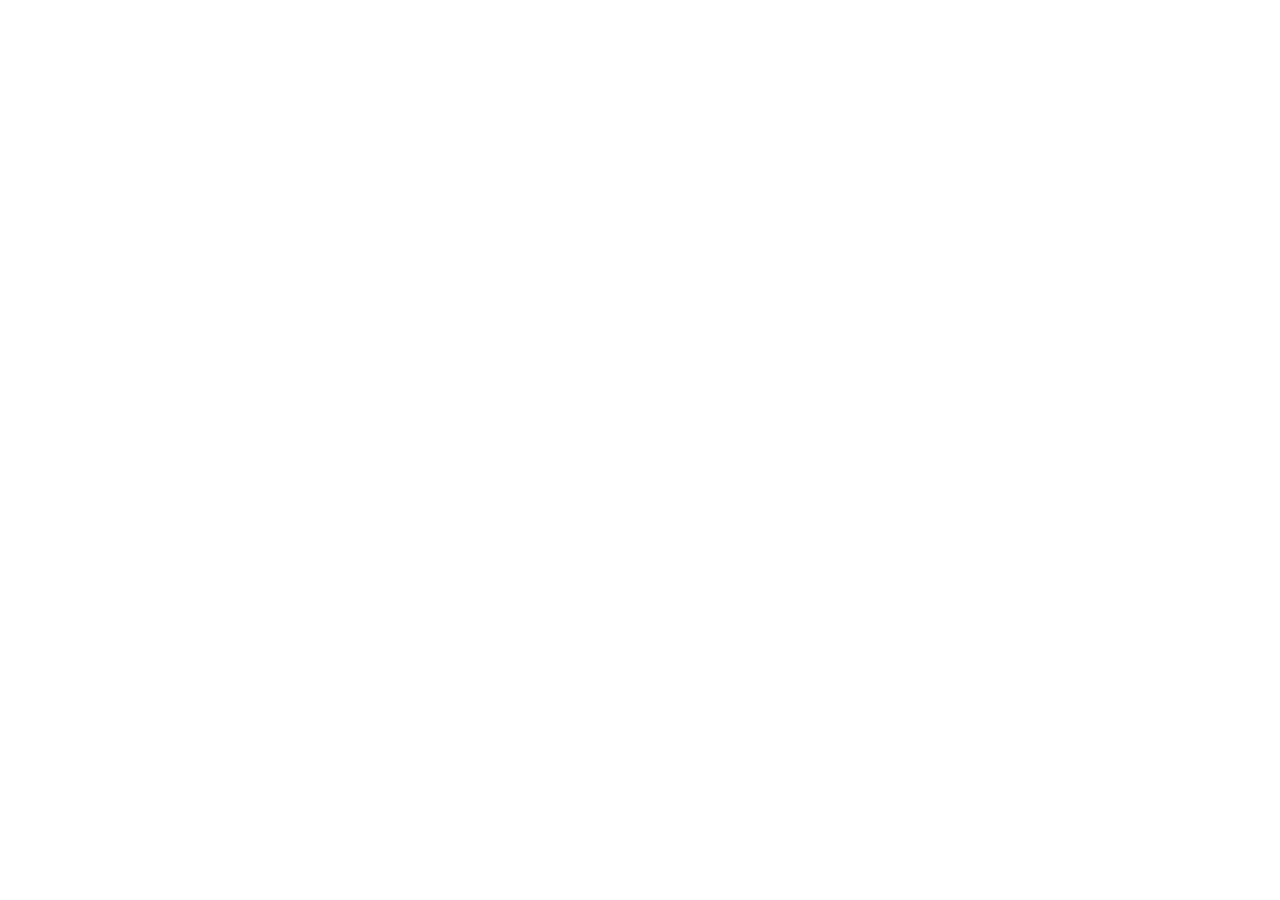
==== index.html @ ca2efdb0 "added index.html" ====
<!DOCTYPE html>
<html lang="en">
<head>
    <meta charset="UTF-8">
    <meta name="viewport" content="width=device-width, initial-scale=1.0">
    <title>Jen's First Website

    </title>
</head>
<body>
    
</body>
</html>
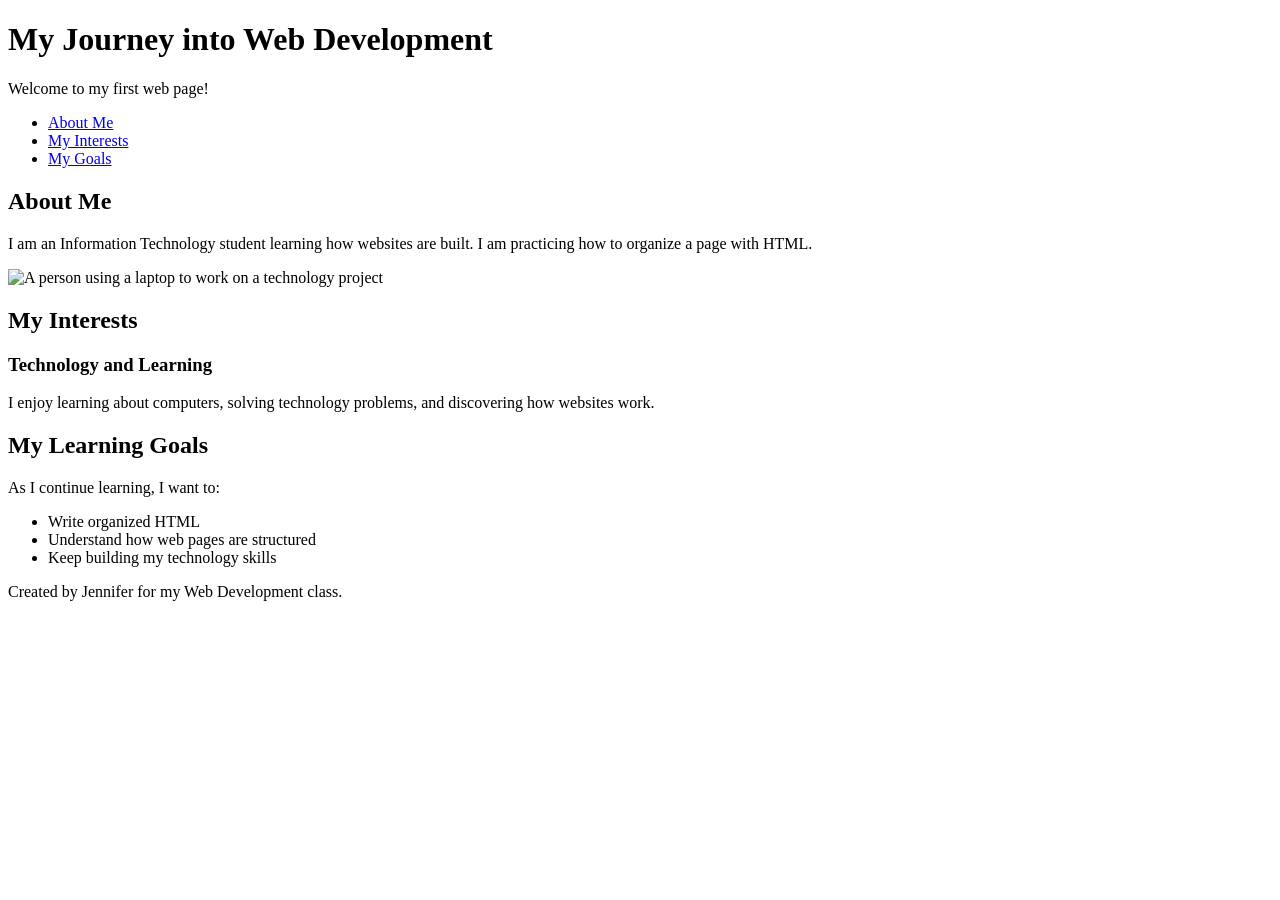
==== commit 0144d186: "added index.html" ====
--- a/index.html
+++ b/index.html
@@ -1,13 +1,54 @@
 <!DOCTYPE html>
 <html lang="en">
 <head>
-    <meta charset="UTF-8">
-    <meta name="viewport" content="width=device-width, initial-scale=1.0">
-    <title>Jen's First Website
-
-    </title>
+  <meta charset="UTF-8">
+  <meta name="viewport" content="width=device-width, initial-scale=1.0">
+  <title>My First Web Page</title>
 </head>
 <body>
-    
+  <header>
+    <h1>My Journey into Web Development</h1>
+    <p>Welcome to my first web page!</p>
+  </header>
+
+  <nav>
+    <ul>
+      <li><a href="#about">About Me</a></li>
+      <li><a href="#interests">My Interests</a></li>
+      <li><a href="#goals">My Goals</a></li>
+    </ul>
+  </nav>
+
+  <main>
+    <section id="about">
+      <h2>About Me</h2>
+      <p>I am an Information Technology student learning how websites are built. I am practicing how to organize a page with HTML.</p>
+      <img
+        src="https://images.unsplash.com/photo-1516321318423-f06f85e504b3?auto=format&fit=crop&w=900&q=80"
+        alt="A person using a laptop to work on a technology project">
+    </section>
+
+    <section id="interests">
+      <h2>My Interests</h2>
+      <article>
+        <h3>Technology and Learning</h3>
+        <p>I enjoy learning about computers, solving technology problems, and discovering how websites work.</p>
+      </article>
+    </section>
+
+    <section id="goals">
+      <h2>My Learning Goals</h2>
+      <p>As I continue learning, I want to:</p>
+      <ul>
+        <li>Write organized HTML</li>
+        <li>Understand how web pages are structured</li>
+        <li>Keep building my technology skills</li>
+      </ul>
+    </section>
+  </main>
+
+  <footer>
+    <p>Created by Jennifer for my Web Development class.</p>
+  </footer>
 </body>
-</html>+</html>
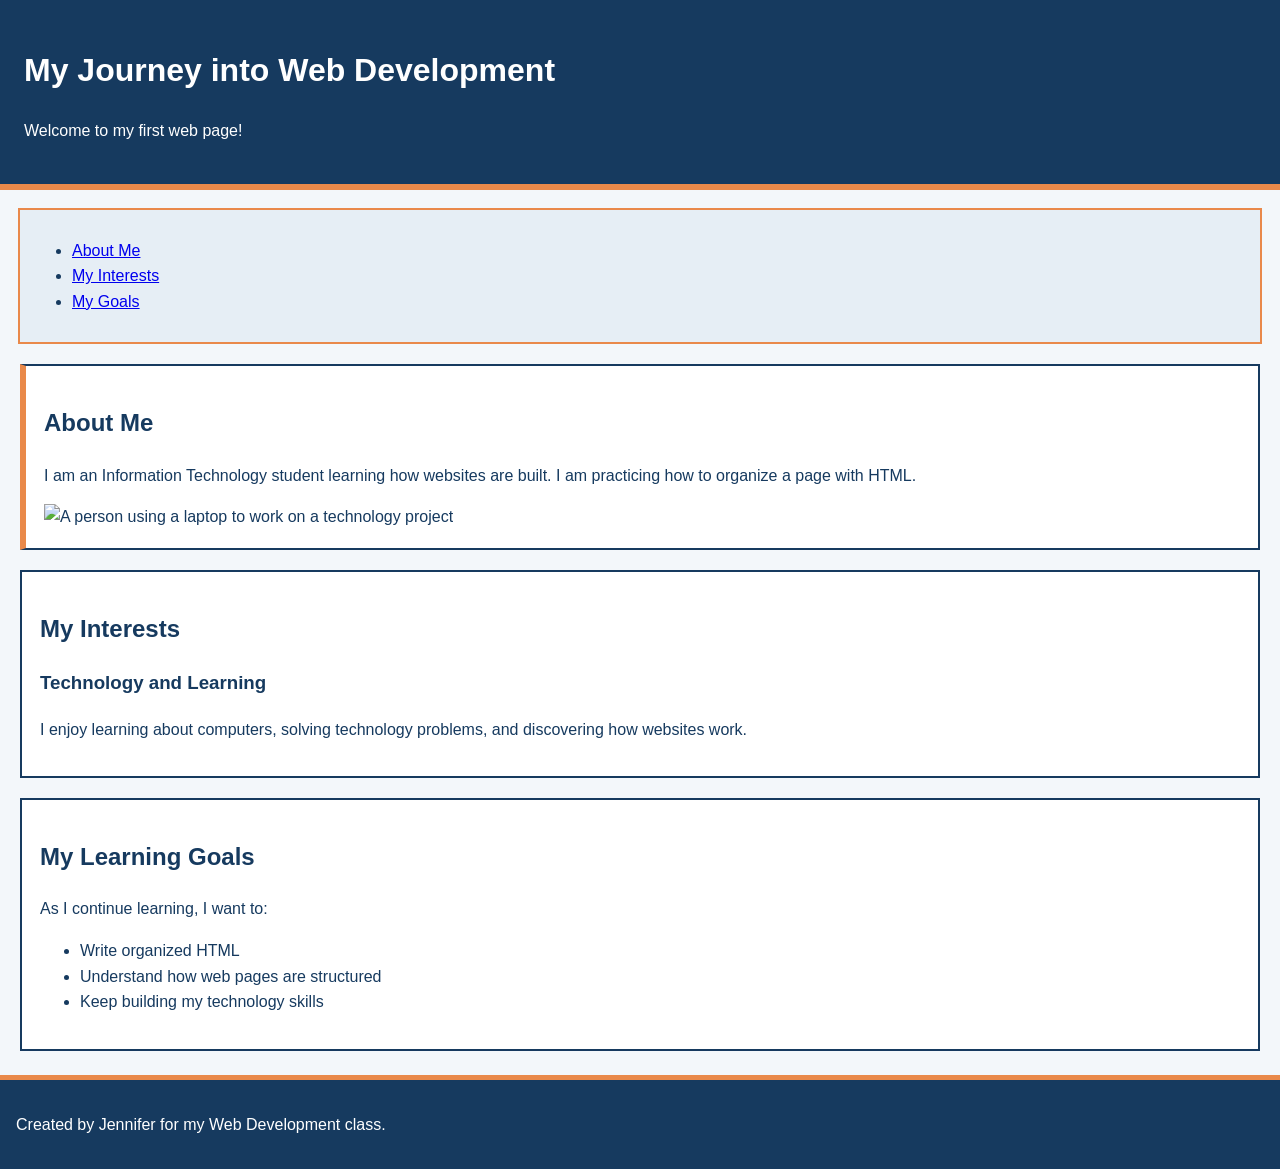
==== commit 46adfc5a: "Add classes to sections for styling" ====
--- a/index.html
+++ b/index.html
@@ -4,6 +4,7 @@
   <meta charset="UTF-8">
   <meta name="viewport" content="width=device-width, initial-scale=1.0">
   <title>My First Web Page</title>
+  <link rel="stylesheet" href=" ./style.css">
 </head>
 <body>
   <header>
@@ -20,7 +21,7 @@
   </nav>
 
   <main>
-    <section id="about">
+    <section id="about" class="card">
       <h2>About Me</h2>
       <p>I am an Information Technology student learning how websites are built. I am practicing how to organize a page with HTML.</p>
       <img
@@ -28,7 +29,7 @@
         alt="A person using a laptop to work on a technology project">
     </section>
 
-    <section id="interests">
+    <section id="interests" class="card">
       <h2>My Interests</h2>
       <article>
         <h3>Technology and Learning</h3>
@@ -36,7 +37,7 @@
       </article>
     </section>
 
-    <section id="goals">
+    <section id="goals" class="card">
       <h2>My Learning Goals</h2>
       <p>As I continue learning, I want to:</p>
       <ul>
--- a/style.css
+++ b/style.css
@@ -0,0 +1,48 @@
+body {
+  font-family: Arial, sans-serif;
+  line-height: 1.6;
+  color: #163a5f;
+  background-color: #f3f7fa;
+  margin: 0;
+}
+
+header {
+  background-color: #163a5f;
+  color: white;
+  padding: 24px;
+  border-bottom: 6px solid #e9894a;
+}
+
+nav {
+  margin: 18px;
+  padding: 12px;
+  background-color: #e6eef5;
+  border: 2px solid #e9894a;
+}
+
+main {
+  margin: 20px;
+}
+
+p {
+  font-size: 16px;
+}
+
+.card {
+  margin: 20px 0;
+  padding: 18px;
+  background-color: white;
+  border: 2px solid #163a5f;
+}
+
+#about {
+  border-left: 6px solid #e9894a;
+}
+
+footer {
+  margin-top: 24px;
+  padding: 16px;
+  background-color: #163a5f;
+  color: white;
+  border-top: 5px solid #e9894a;
+}
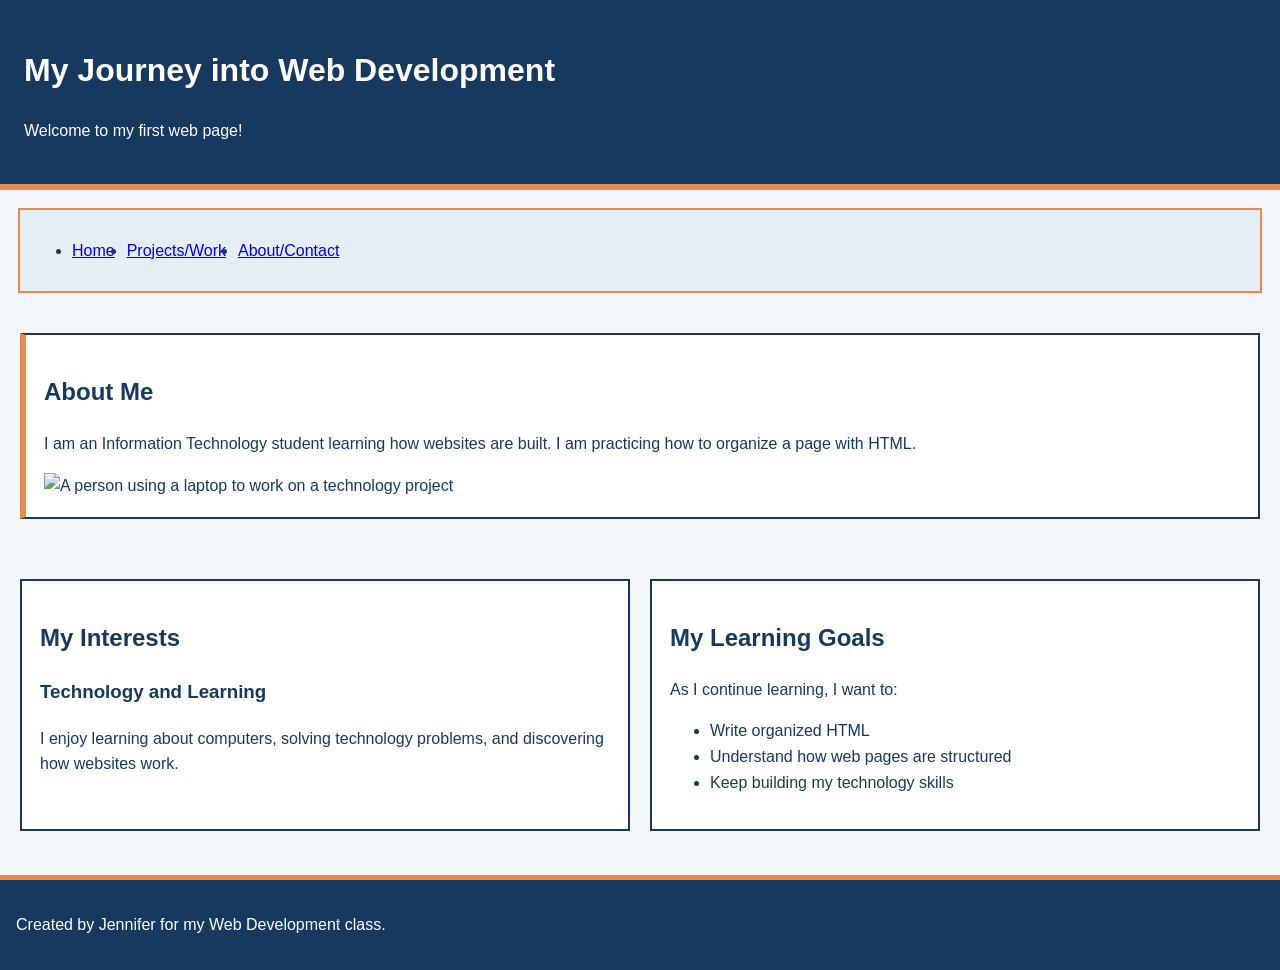
==== commit 9b691cbe: "Update navigation links in index.html" ====
--- a/index.html
+++ b/index.html
@@ -14,9 +14,9 @@
 
   <nav>
     <ul>
-      <li><a href="#about">About Me</a></li>
-      <li><a href="#interests">My Interests</a></li>
-      <li><a href="#goals">My Goals</a></li>
+      <li><a href="index.html">Home</a></li>
+      <li><a href="projects.html">Projects/Work</a></li>
+      <li><a href="about.html">About/Contact</a></li>
     </ul>
   </nav>
 
--- a/style.css
+++ b/style.css
@@ -46,3 +46,34 @@
   color: white;
   border-top: 5px solid #e9894a;
 }
+* {
+  box-sizing: border-box;
+}
+
+main {
+  display: grid;
+  grid-template-columns: minmax(0, 1fr);
+  gap: 20px;
+  margin: 20px;
+}
+
+#about {
+  grid-column: 1 / -1;
+}
+
+img {
+  max-width: 100%;
+  height: auto;
+}
+
+nav ul {
+  display: flex;
+  flex-wrap: wrap;
+  gap: 12px;
+}
+
+@media (min-width: 768px) {
+  main {
+    grid-template-columns: repeat(2, minmax(0, 1fr));
+  }
+}
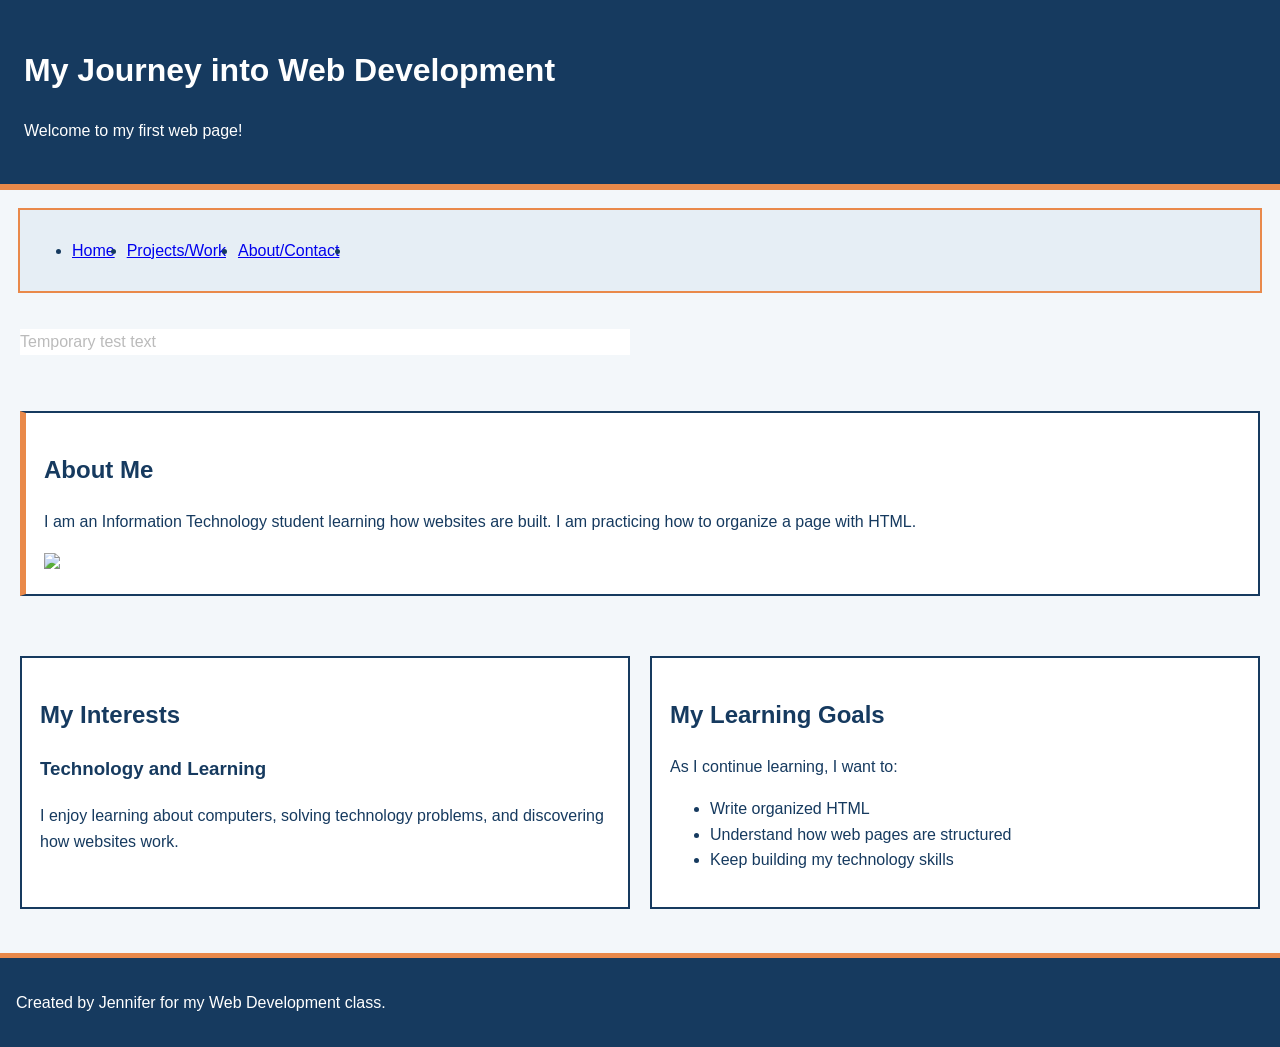
==== commit 259af19a: "Insert temporary test text in main section Added temporary test text in the main section." ====
--- a/index.html
+++ b/index.html
@@ -17,16 +17,18 @@
       <li><a href="index.html">Home</a></li>
       <li><a href="projects.html">Projects/Work</a></li>
       <li><a href="about.html">About/Contact</a></li>
+      <li><a href="#"></a></li>
     </ul>
   </nav>
 
   <main>
+    <p style="color: #bbbbbb; background-color: #ffffff;">Temporary test text</p>
     <section id="about" class="card">
       <h2>About Me</h2>
       <p>I am an Information Technology student learning how websites are built. I am practicing how to organize a page with HTML.</p>
       <img
         src="https://images.unsplash.com/photo-1516321318423-f06f85e504b3?auto=format&fit=crop&w=900&q=80"
-        alt="A person using a laptop to work on a technology project">
+        >
     </section>
 
     <section id="interests" class="card">
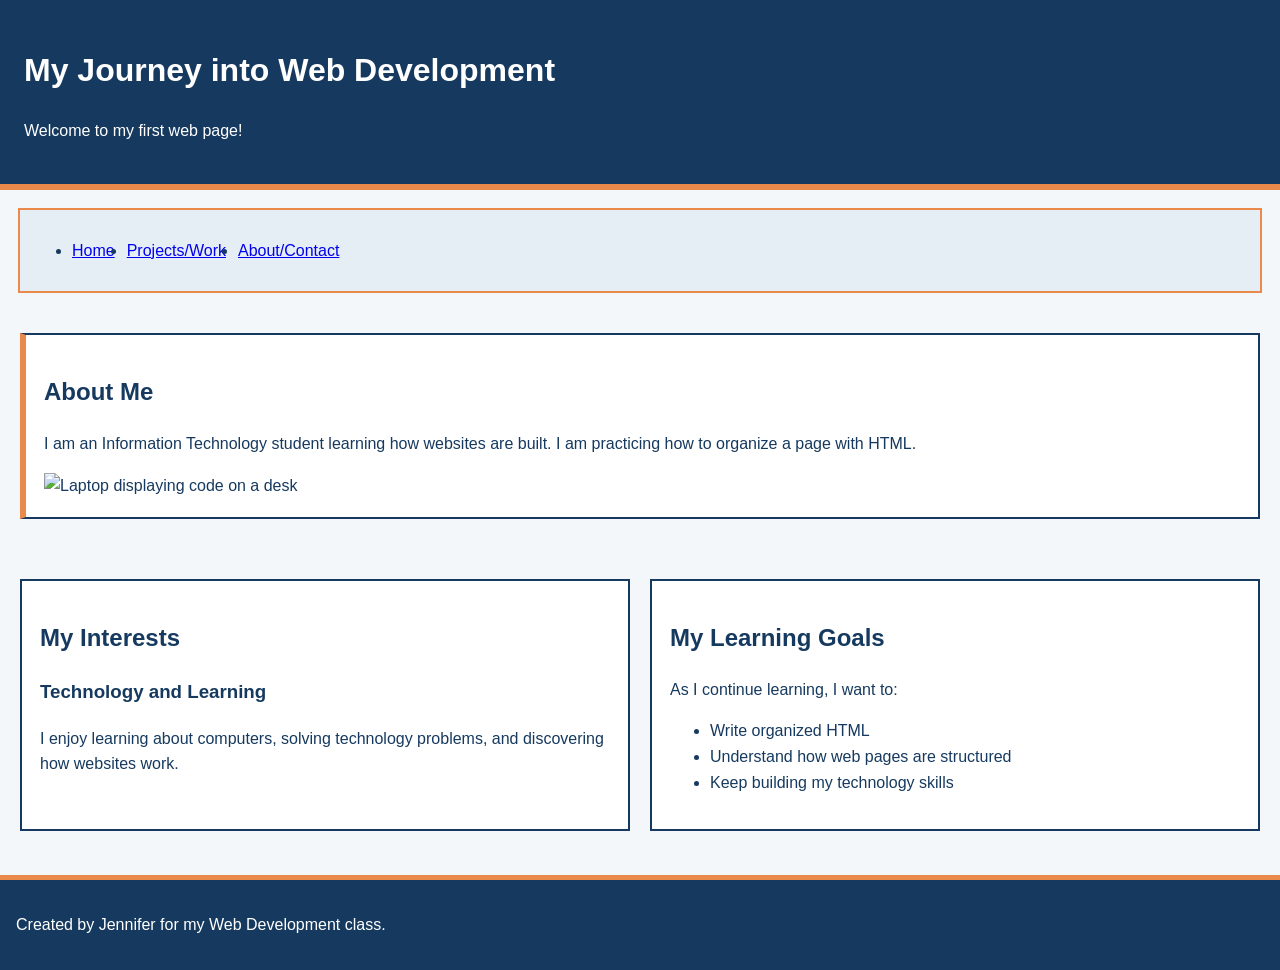
==== commit 69db6511: "Fix HTML formatting and update image source" ====
--- a/index.html
+++ b/index.html
@@ -4,7 +4,7 @@
   <meta charset="UTF-8">
   <meta name="viewport" content="width=device-width, initial-scale=1.0">
   <title>My First Web Page</title>
-  <link rel="stylesheet" href=" ./style.css">
+  <link rel="stylesheet" href="./style.css">
 </head>
 <body>
   <header>
@@ -17,18 +17,16 @@
       <li><a href="index.html">Home</a></li>
       <li><a href="projects.html">Projects/Work</a></li>
       <li><a href="about.html">About/Contact</a></li>
-      <li><a href="#"></a></li>
     </ul>
   </nav>
 
   <main>
-    <p style="color: #bbbbbb; background-color: #ffffff;">Temporary test text</p>
     <section id="about" class="card">
       <h2>About Me</h2>
       <p>I am an Information Technology student learning how websites are built. I am practicing how to organize a page with HTML.</p>
       <img
-        src="https://images.unsplash.com/photo-1516321318423-f06f85e504b3?auto=format&fit=crop&w=900&q=80"
-        >
+        src="https://images.unsplash.com/photo-1498050108023-c5249f4df085?auto=format&amp;fit=crop&amp;w=900&amp;q=80"
+        alt="Laptop displaying code on a desk">
     </section>
 
     <section id="interests" class="card">
